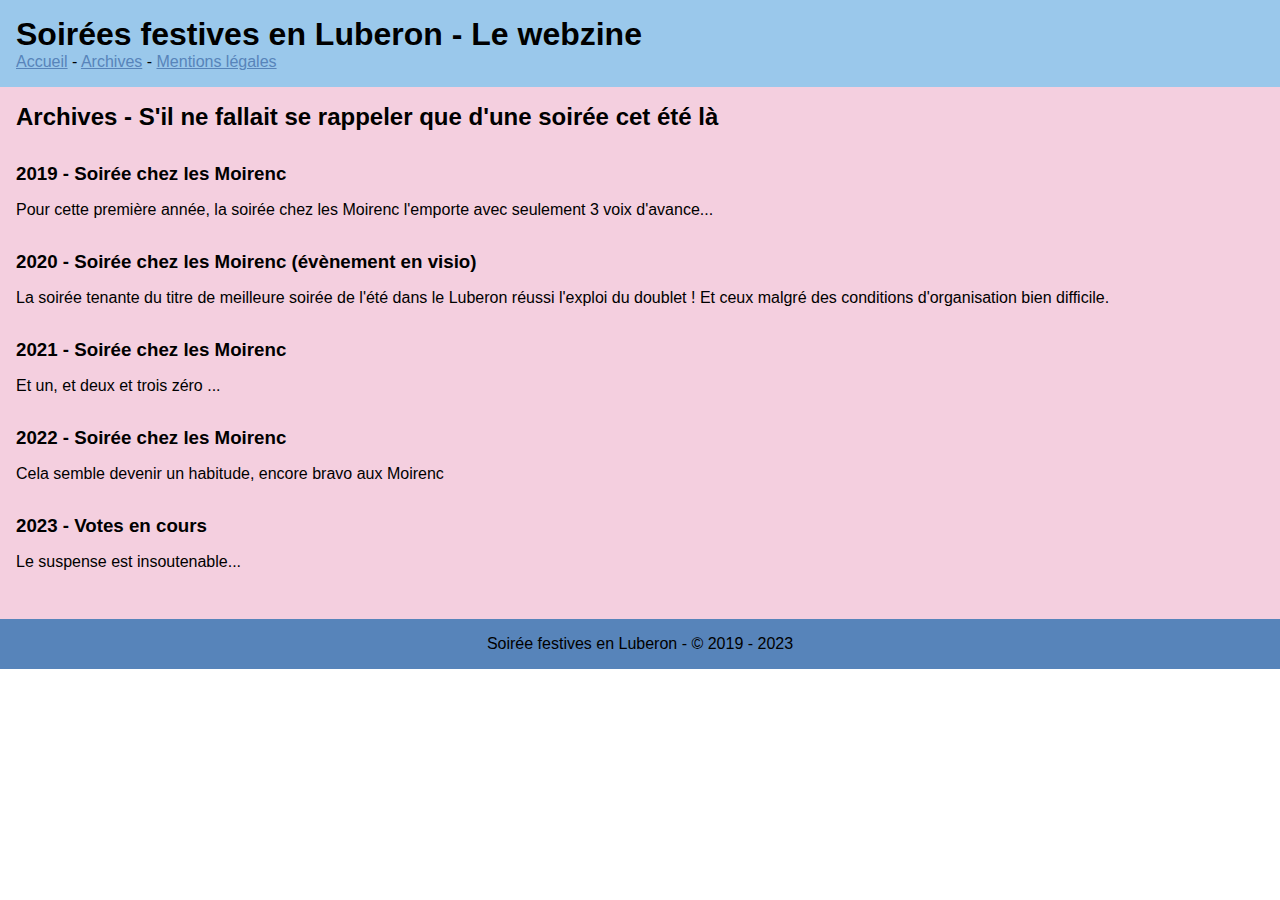
==== archive.html @ b03db8a2 "v1" ====
<!DOCTYPE html>
<html lang="en">
<head>
    <meta charset="UTF-8">
    <meta name="viewport" content="width=device-width, initial-scale=1.0">
    <title>Soirées festives en Luberon - Le webzine</title>
    <link rel="stylesheet" href="style.css">
</head>
<body>
    <div class="site">
        <header class="header">
            <h1>Soirées festives en Luberon - Le webzine</h1>
            <nav>
                <a href="index.html">Accueil</a> - 
                <a href="archive.html">Archives</a> - 
                <a href="mentions-legales.html">Mentions légales</a>
            </nav>
        </header>
        <main class="main">

            <h2>Archives - S'il ne fallait se rappeler que d'une soirée cet été là</h2>

            <article class="article">
                <h3>2019 - Soirée chez les Moirenc</h3>
                <p>Pour cette première année, la soirée chez les Moirenc l'emporte avec seulement 3 voix d'avance...</p>
            </article>

            <article class="article">
                <h3>2020 - Soirée chez les Moirenc (évènement en visio)</h3>
                <p>La soirée tenante du titre de meilleure soirée de l'été dans le Luberon réussi l'exploi du doublet ! Et ceux malgré des conditions d'organisation bien difficile.</p>
            </article>

            <article class="article">
                <h3>2021 - Soirée chez les Moirenc</h3>
                <p>Et un, et deux et trois zéro ...</p>
            </article>

            <article class="article">
                <h3>2022 - Soirée chez les Moirenc</h3>
                <p>Cela semble devenir un habitude, encore bravo aux Moirenc</p>
            </article>

            <article class="article">
                <h3>2023 - Votes en cours</h3>
                <p>Le suspense est insoutenable...</p>
            </article>

        </main>
        <footer class="footer">
            <p>Soirée festives en Luberon - © 2019 - 2023</p>
        </footer>    
    </div>
</body>
</html>
---- style.css ----
*{
    margin: 0;
}
.site{
    font-family:Arial, Helvetica, sans-serif;
    display: flex;
    flex-direction: column;
    min-height: 100vh;
}

.header{
    padding: 1rem;
    background-color: #9AC8EB;
}

a{
    color: #5784BA;
}

.main{
    padding: 1rem;
    background-color: #F4CFDF;
}

.footer{
    padding: 1rem;
    text-align: center;
    background-color: #5784BA;
}

.article{
    margin: 2rem 0;
}

.article h3{
    margin: 1rem 0;
}
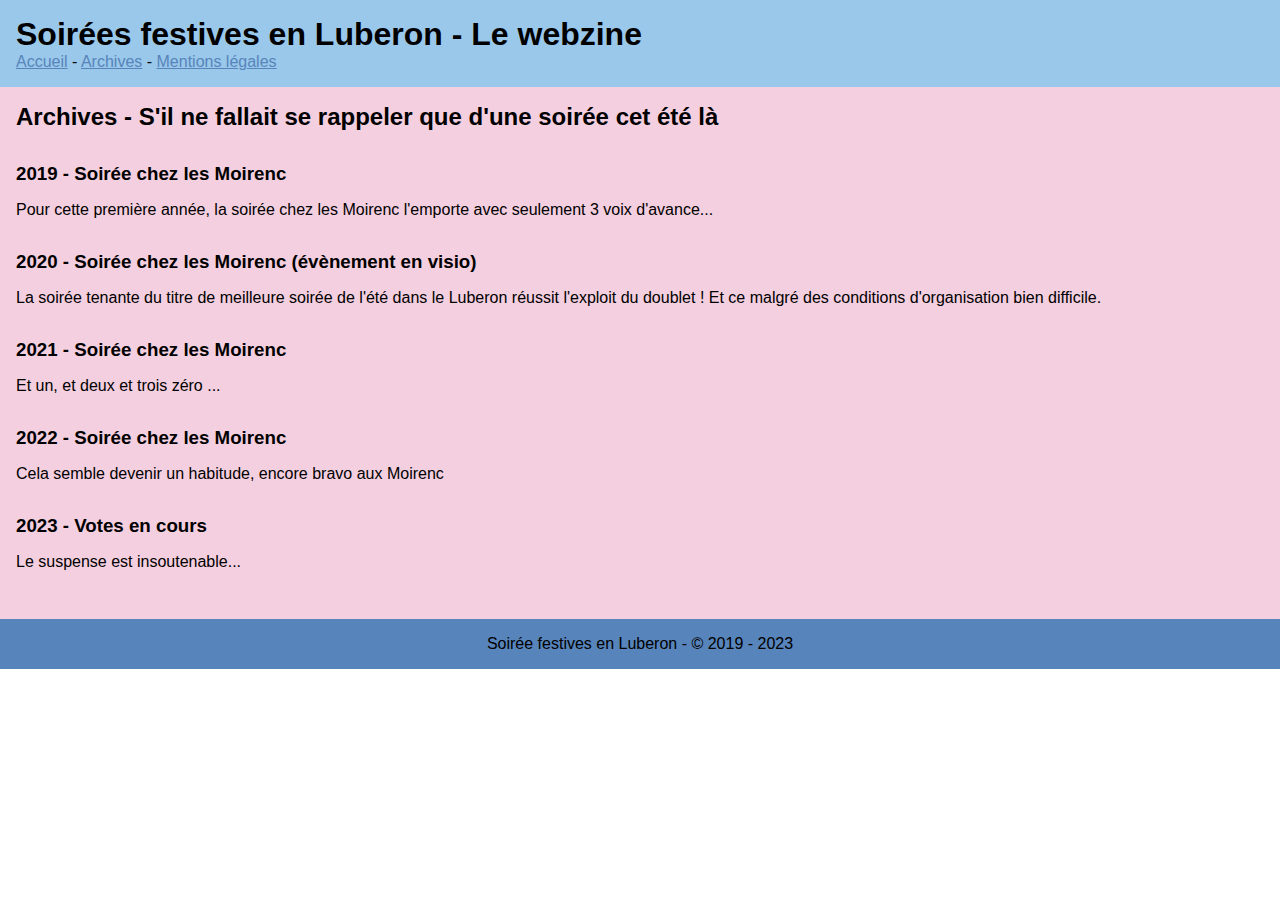
==== commit 9cbc41df: "v3" ====
--- a/archive.html
+++ b/archive.html
@@ -27,7 +27,7 @@
 
             <article class="article">
                 <h3>2020 - Soirée chez les Moirenc (évènement en visio)</h3>
-                <p>La soirée tenante du titre de meilleure soirée de l'été dans le Luberon réussi l'exploi du doublet ! Et ceux malgré des conditions d'organisation bien difficile.</p>
+                <p>La soirée tenante du titre de meilleure soirée de l'été dans le Luberon réussit l'exploit du doublet ! Et ce malgré des conditions d'organisation bien difficile.</p>
             </article>
 
             <article class="article">
